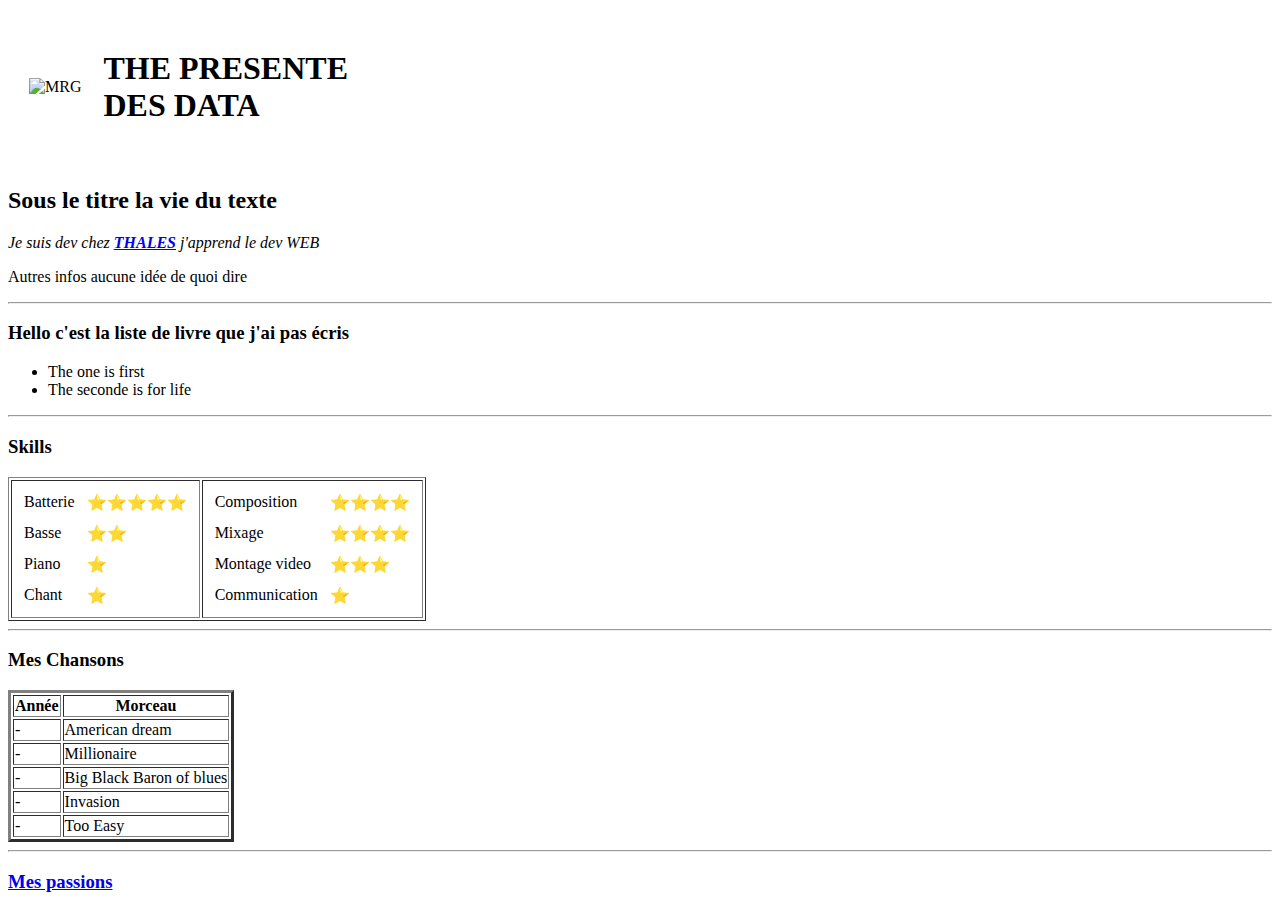
==== index.html @ 3b02e69d "Add files via upload" ====
<!DOCTYPE html>
<html lang="en" dir="ltr">

<head>
  <meta charset="utf-8">
  <title>😀THE TRAFI SITE!</title>
</head>

<body>
  <table cellspacing="20">
    <tr>
      <td> <img src="soleil.jpg" alt="MRG"></td>
      <td>
        <H1>THE PRESENTE <BR> DES DATA </H1>
      </td>
    </tr>
  </table>
  <h2> Sous le titre la vie du texte </h2>
  <p><em>Je suis dev chez <strong><a href="https://www.thalesgroup.com/fr">THALES</a></strong> j'apprend le dev WEB</em></p>
  <p>Autres infos aucune idée de quoi dire</p>
  <hr>
  <h3>Hello c'est la liste de livre que j'ai pas écris</h3>
  <ul>
    <li>The one is first</li>
    <li>The seconde is for life</li>
  </ul>
  <hr>
  <h3>Skills</h3>
  <table border="1">
    <td>
      <table cellspacing = "10">
        <tr>
          <td>Batterie</td>
          <td>⭐⭐⭐⭐⭐</td>
        </tr>
        <tr>
          <td>Basse</td>
          <td>⭐⭐</td>
        </tr>
        <tr>
          <td>Piano</td>
          <td>⭐</td>
        </tr>
        <tr>
          <td>Chant</td>
          <td>⭐</td>
        </tr>
      </table>
    </td>
    <td>
      <table cellspacing ="10">
        <tr>
          <td>Composition </td>
          <td>⭐⭐⭐⭐</td>
        </tr>
        <tr>
          <td>Mixage</td>
          <td>⭐⭐⭐⭐</td>
        </tr>
        <tr>
          <td>Montage video</td>
          <td>⭐⭐⭐</td>
        </tr>
        <tr>
          <td>Communication</td>
          <td>⭐</td>
        </tr>
      </table>
    </td>
  </table>

<hr>
  <h3>Mes Chansons</h3>
  <table border="3">
    <thead>
      <tr>
        <th>Année</th>
        <th>Morceau</th>
      </tr>
    </thead>
    <tbody>
      <tr>
        <td>-</td>
        <td>American dream</td>
      </tr>
      <tr>
        <td>-</td>
        <td>Millionaire</td>
      </tr>
      <tr>
        <td>-</td>
        <td>Big Black Baron of blues</td>
      </tr>
      <tr>
        <td>-</td>
        <td>Invasion</td>
      </tr>
      <tr>
        <td>-</td>
        <td>Too Easy</td>
      </tr>
    </tbody>
  </table>

<hr>
  <h3><a href="Hoby.html">Mes passions</a></h3>
</body>

</html>
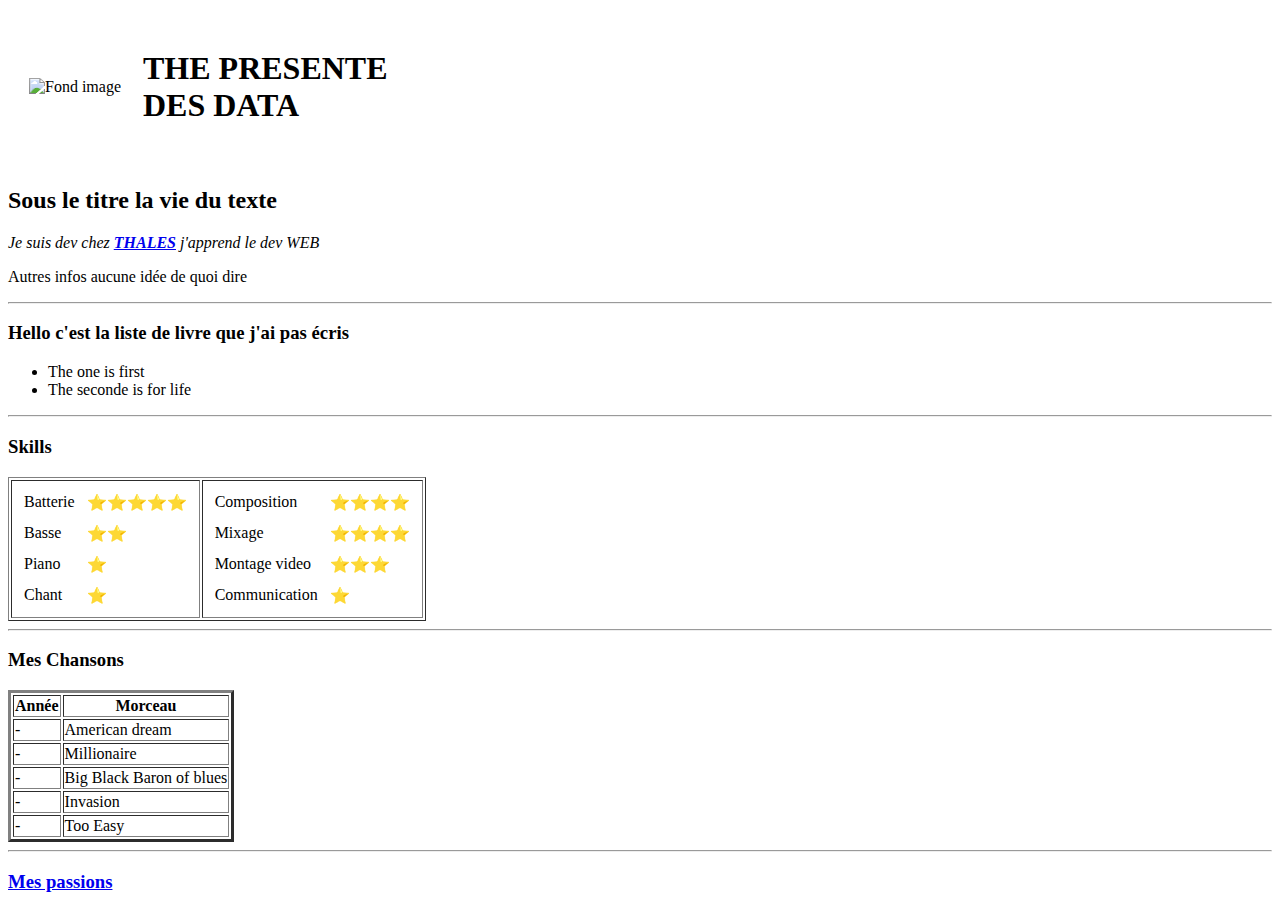
==== commit e1b427b3: "Add files via upload" ====
--- a/index.html
+++ b/index.html
@@ -9,7 +9,7 @@
 <body>
   <table cellspacing="20">
     <tr>
-      <td> <img src="soleil.jpg" alt="MRG"></td>
+      <td> <img src="images\soleil.gif" alt="Fond image"></td>
       <td>
         <H1>THE PRESENTE <BR> DES DATA </H1>
       </td>
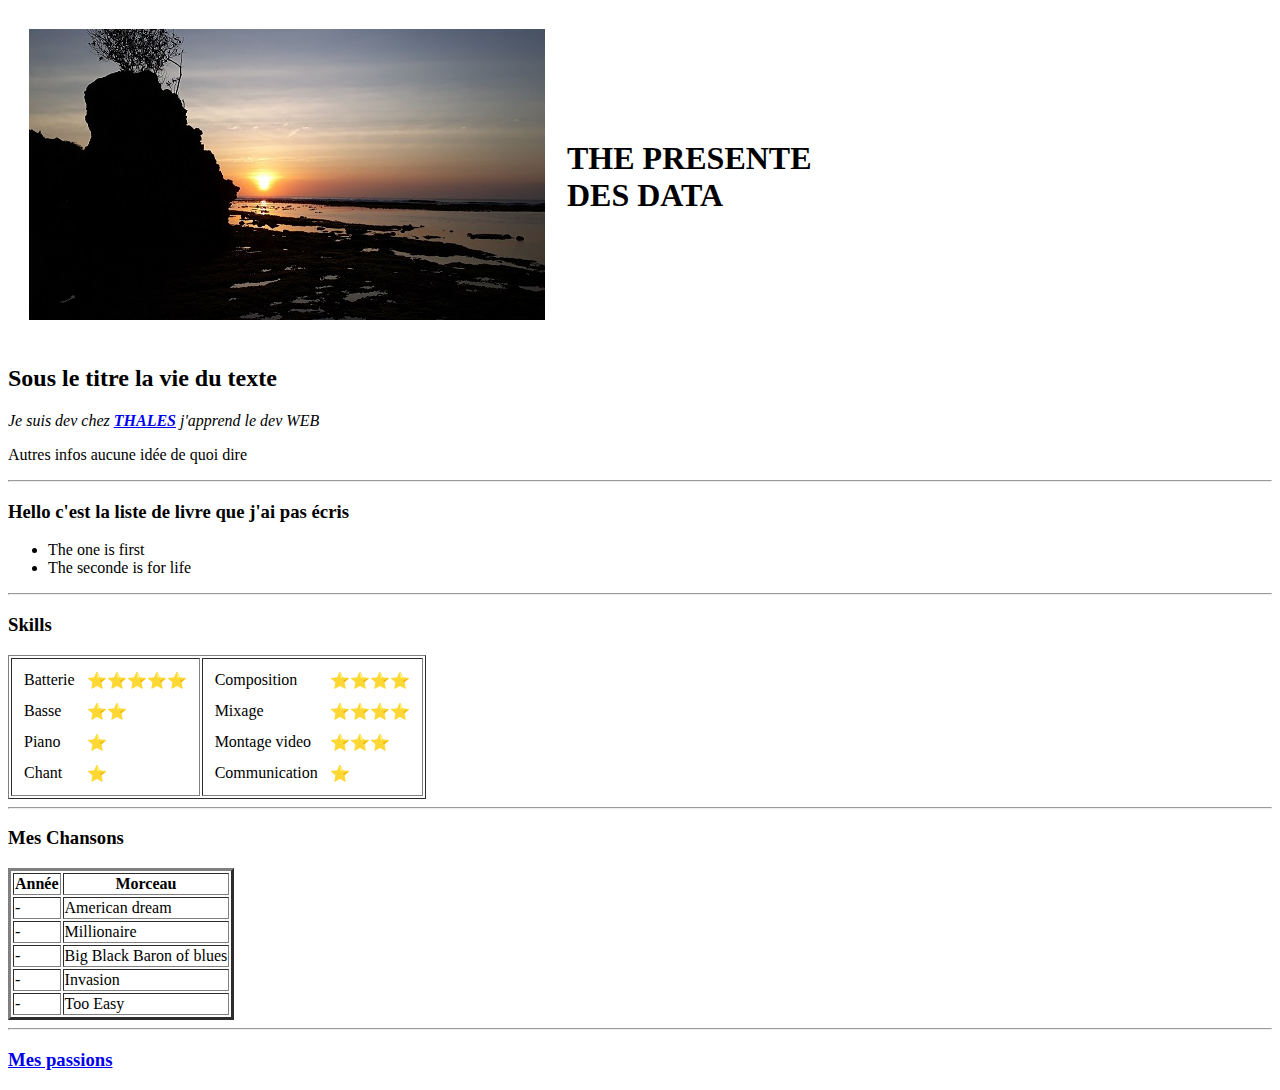
==== commit d5283778: "Add files via upload" ====
--- a/index.html
+++ b/index.html
@@ -9,7 +9,7 @@
 <body>
   <table cellspacing="20">
     <tr>
-      <td> <img src="images\soleil.gif" alt="Fond image"></td>
+      <td> <img src="images\Soleil.jpg" alt="Fond image"></td>
       <td>
         <H1>THE PRESENTE <BR> DES DATA </H1>
       </td>
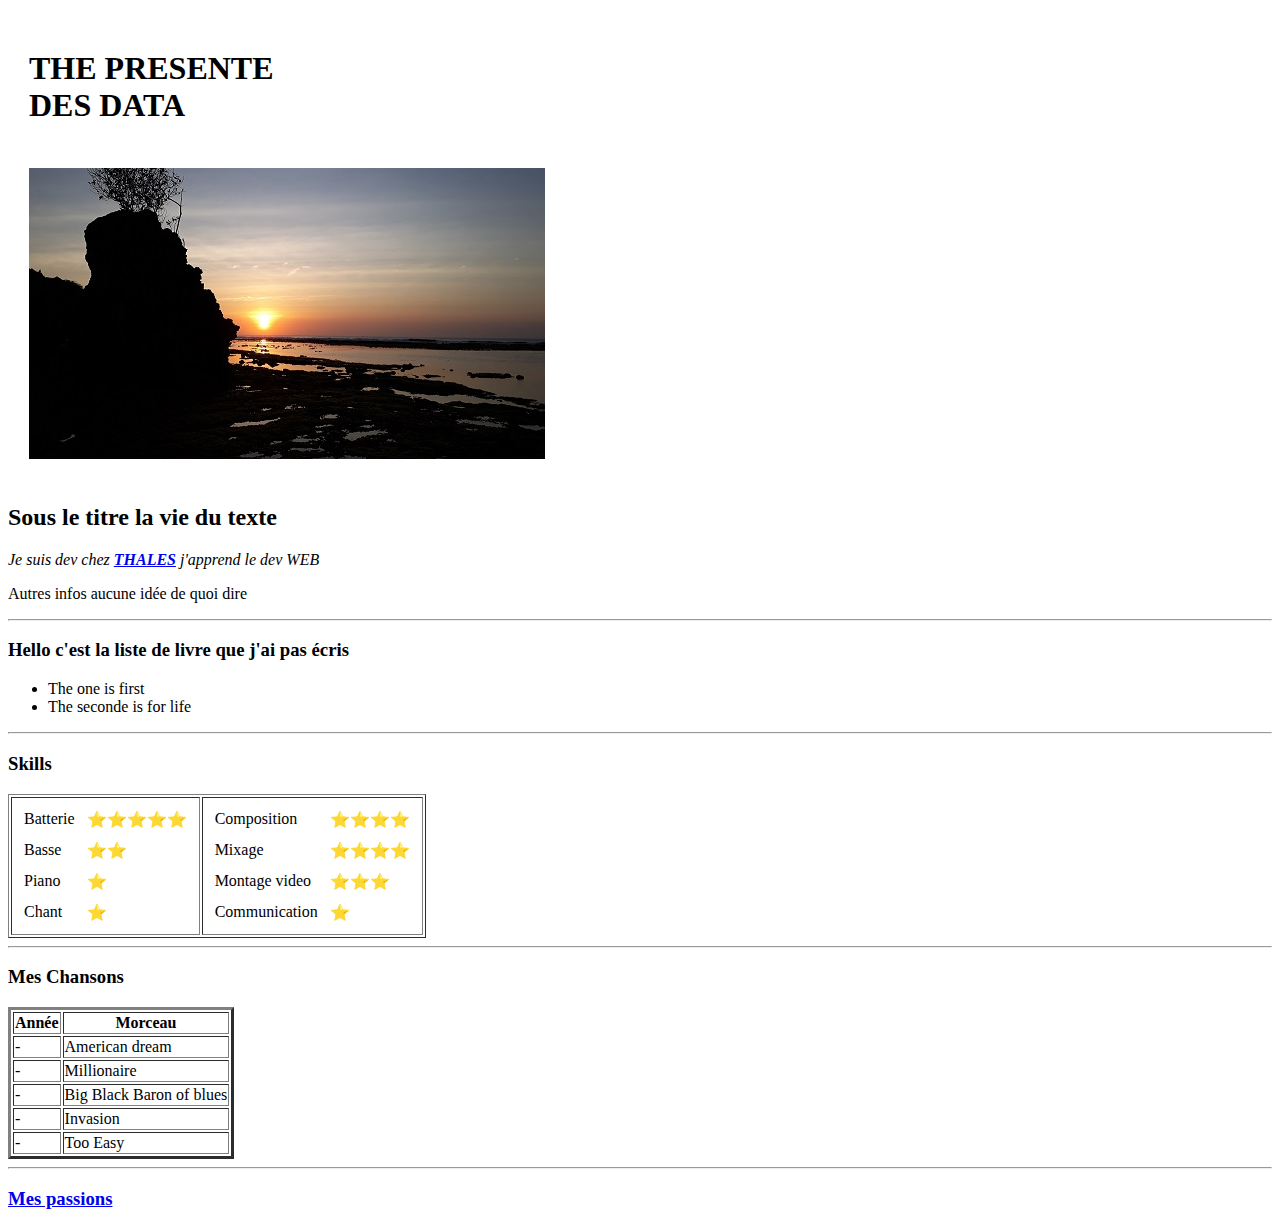
==== commit 6cc6aeeb: "Add files via upload" ====
--- a/index.html
+++ b/index.html
@@ -4,15 +4,17 @@
 <head>
   <meta charset="utf-8">
   <title>😀THE TRAFI SITE!</title>
+<link rel="stylesheet" href="css/styles.css">
+
 </head>
 
 <body>
   <table cellspacing="20">
     <tr>
-      <td> <img src="images\Soleil.jpg" alt="Fond image"></td>
-      <td>
-        <H1>THE PRESENTE <BR> DES DATA </H1>
-      </td>
+      <td><H1>THE PRESENTE <BR> DES DATA </H1></td>
+    </tr>
+    <tr>
+      <td> <img id= "bali" src="images\Soleil.jpg" alt="Fond image"></td>
     </tr>
   </table>
   <h2> Sous le titre la vie du texte </h2>
@@ -26,9 +28,9 @@
   </ul>
   <hr>
   <h3>Skills</h3>
-  <table border="1">
+  <table class="INFO_TAB" border="1">
     <td>
-      <table cellspacing = "10">
+      <table cellspacing="10">
         <tr>
           <td>Batterie</td>
           <td>⭐⭐⭐⭐⭐</td>
@@ -48,7 +50,7 @@
       </table>
     </td>
     <td>
-      <table cellspacing ="10">
+      <table  cellspacing="10">
         <tr>
           <td>Composition </td>
           <td>⭐⭐⭐⭐</td>
@@ -69,9 +71,9 @@
     </td>
   </table>
 
-<hr>
+  <hr>
   <h3>Mes Chansons</h3>
-  <table border="3">
+  <table class="INFO_TAB songs" border="3">
     <thead>
       <tr>
         <th>Année</th>
@@ -102,7 +104,7 @@
     </tbody>
   </table>
 
-<hr>
+  <hr>
   <h3><a href="Hoby.html">Mes passions</a></h3>
 </body>
 
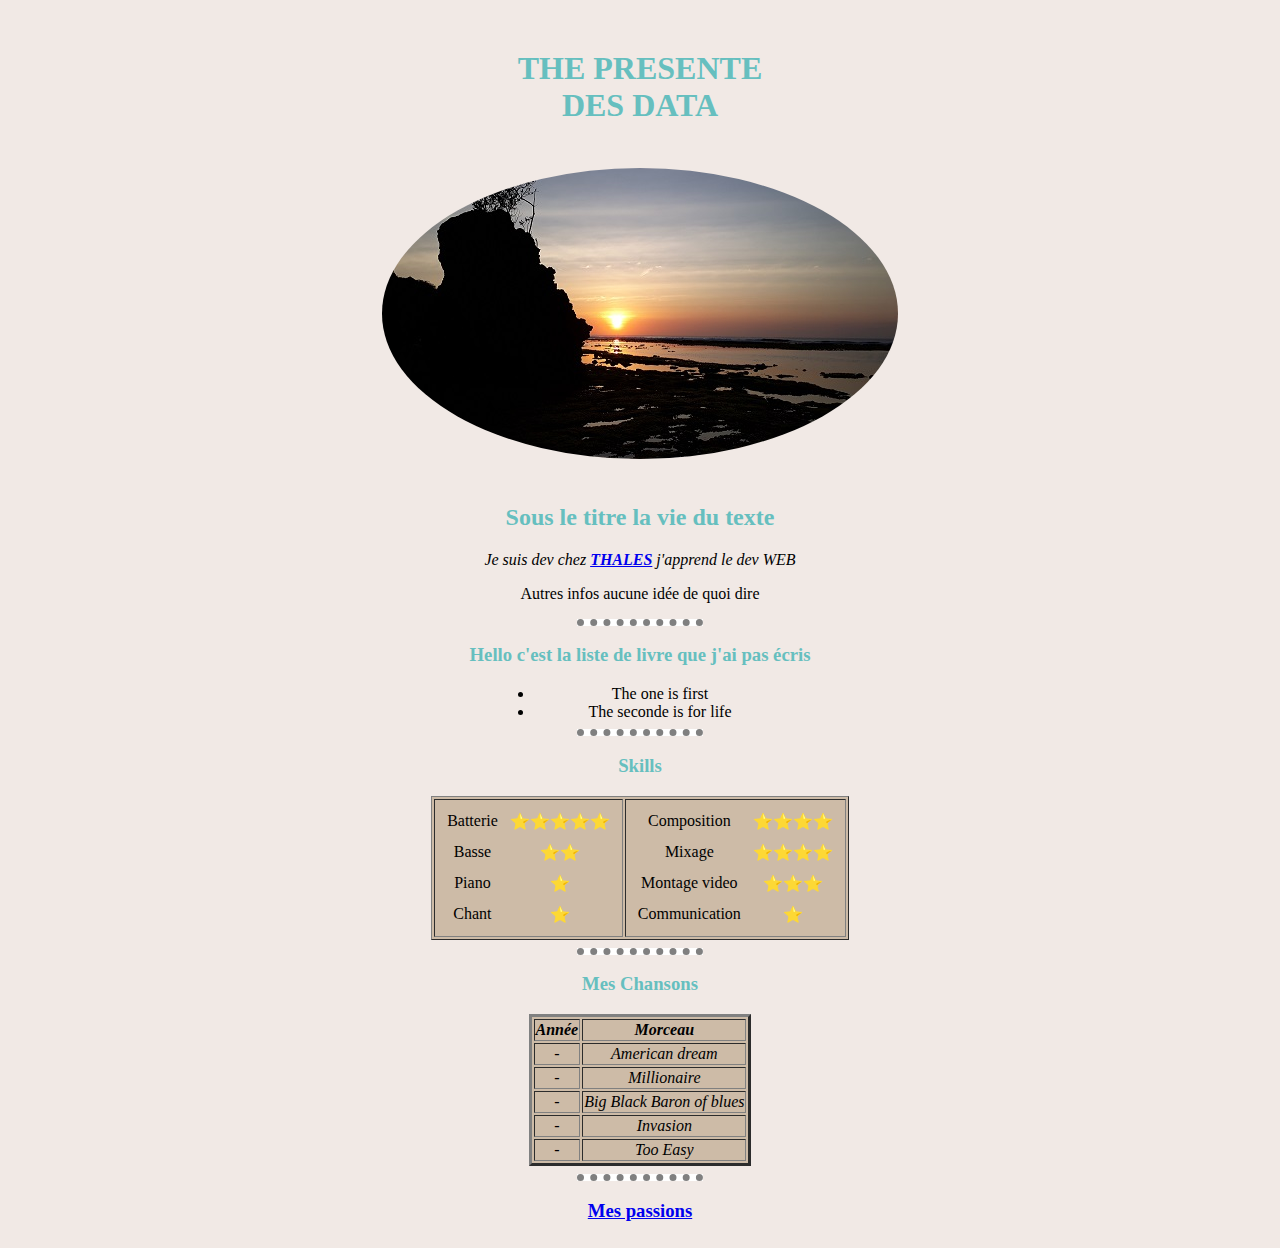
==== commit f4524519: "Add files via upload" ====
--- a/index.html
+++ b/index.html
@@ -4,7 +4,7 @@
 <head>
   <meta charset="utf-8">
   <title>😀THE TRAFI SITE!</title>
-<link rel="stylesheet" href="css/styles.css">
+<link rel="stylesheet" href="CSS/styles.css">
 
 </head>
 
--- a/CSS/styles.css
+++ b/CSS/styles.css
@@ -0,0 +1,61 @@
+
+/**************** TAGS ********************/
+body {
+  background-color: #F1E9E5;
+  text-align: center;
+  align-content: center;
+}
+ul {
+    width: 20%;
+    margin: auto;
+}
+
+ol {
+    width: 20%;
+    margin: auto;
+}
+
+table{
+margin:auto;
+}
+
+hr {
+  background-color: white;
+  border-style: dotted none none;
+  width: 10%;
+  height: 0px;
+  border-width: 7px;
+  border-radius: 50;
+  border-color: grey;
+}
+
+
+
+h1{
+ color: #66BFBF
+}
+h2{
+ color: #66BFBF
+}
+h3{
+ color: #66BFBF
+}
+h3:hover{
+ color: red
+}
+
+/******************CLASS******************/
+.INFO_TAB{
+  background-color: #CDBBA7;
+}
+
+.songs{
+  font-style: oblique;
+}
+
+/******************ID*********************/
+
+
+ #bali{
+   border-radius: 100%;
+ }
